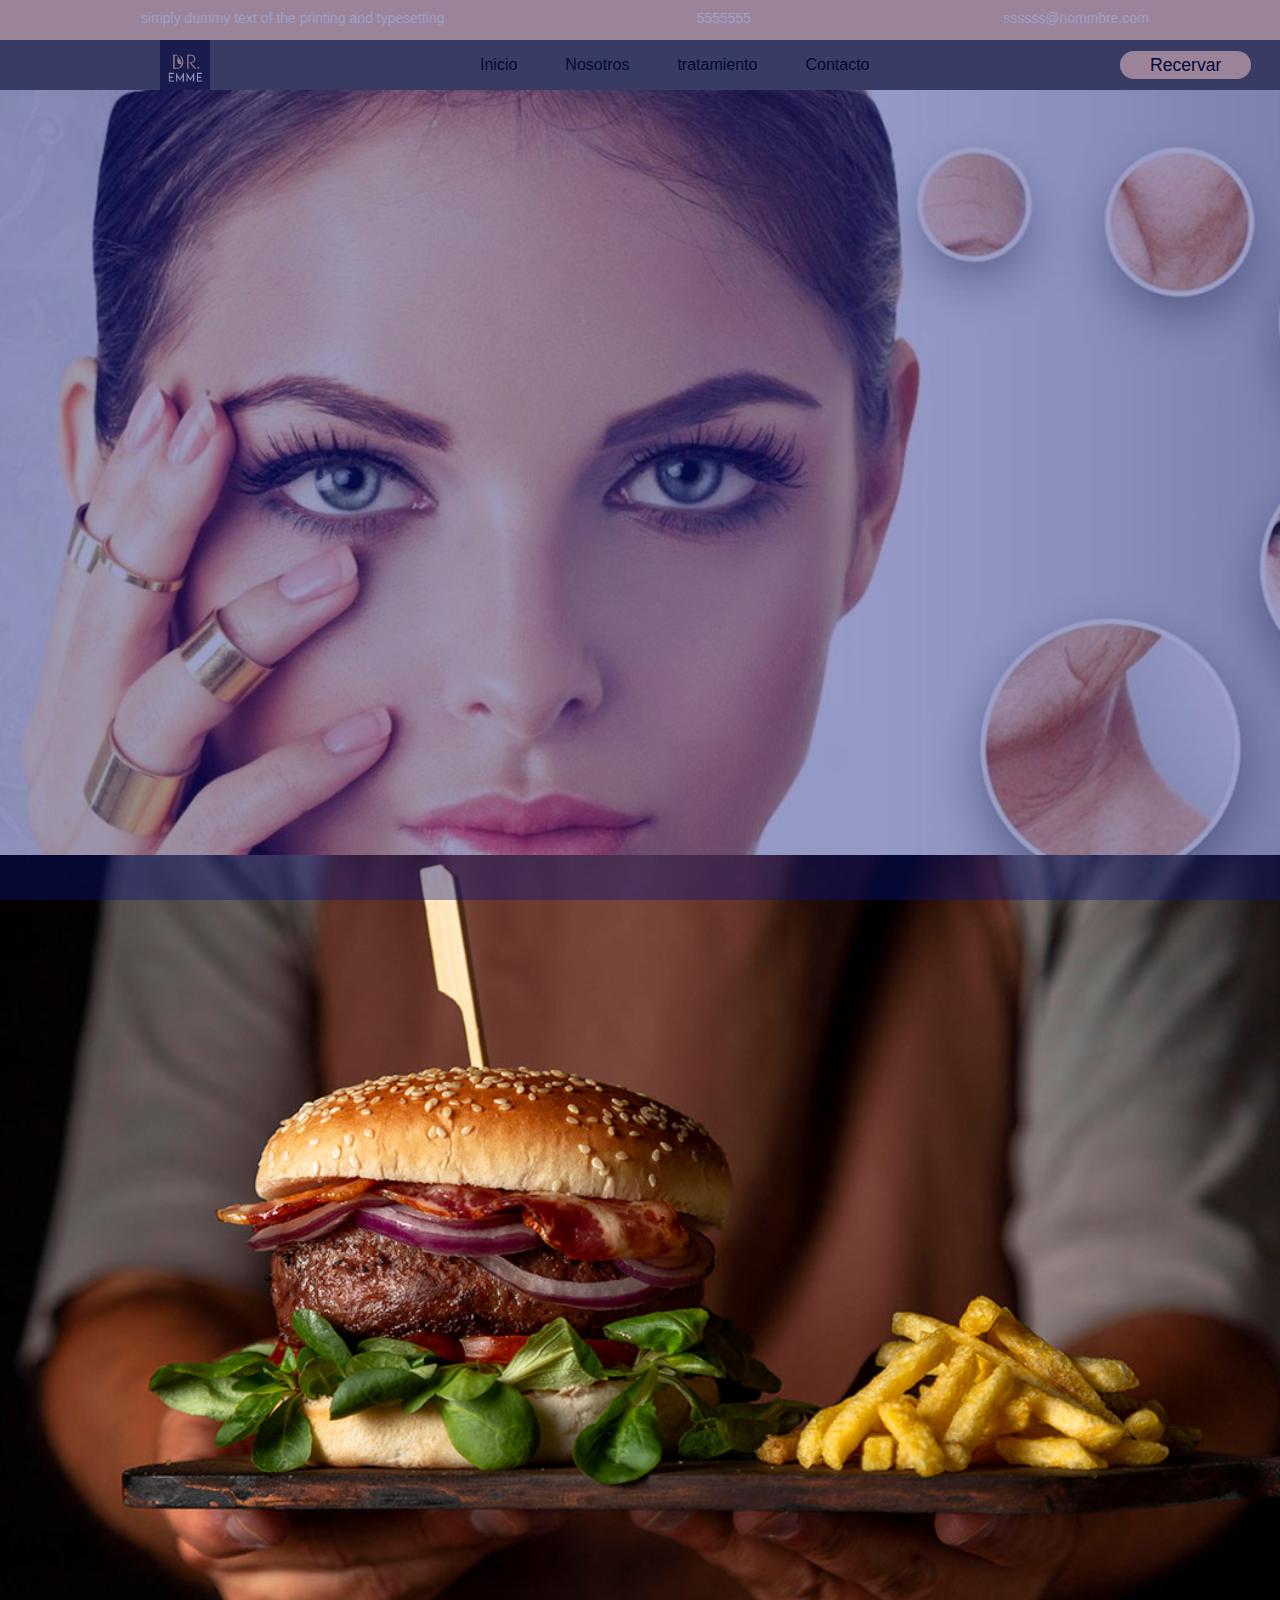
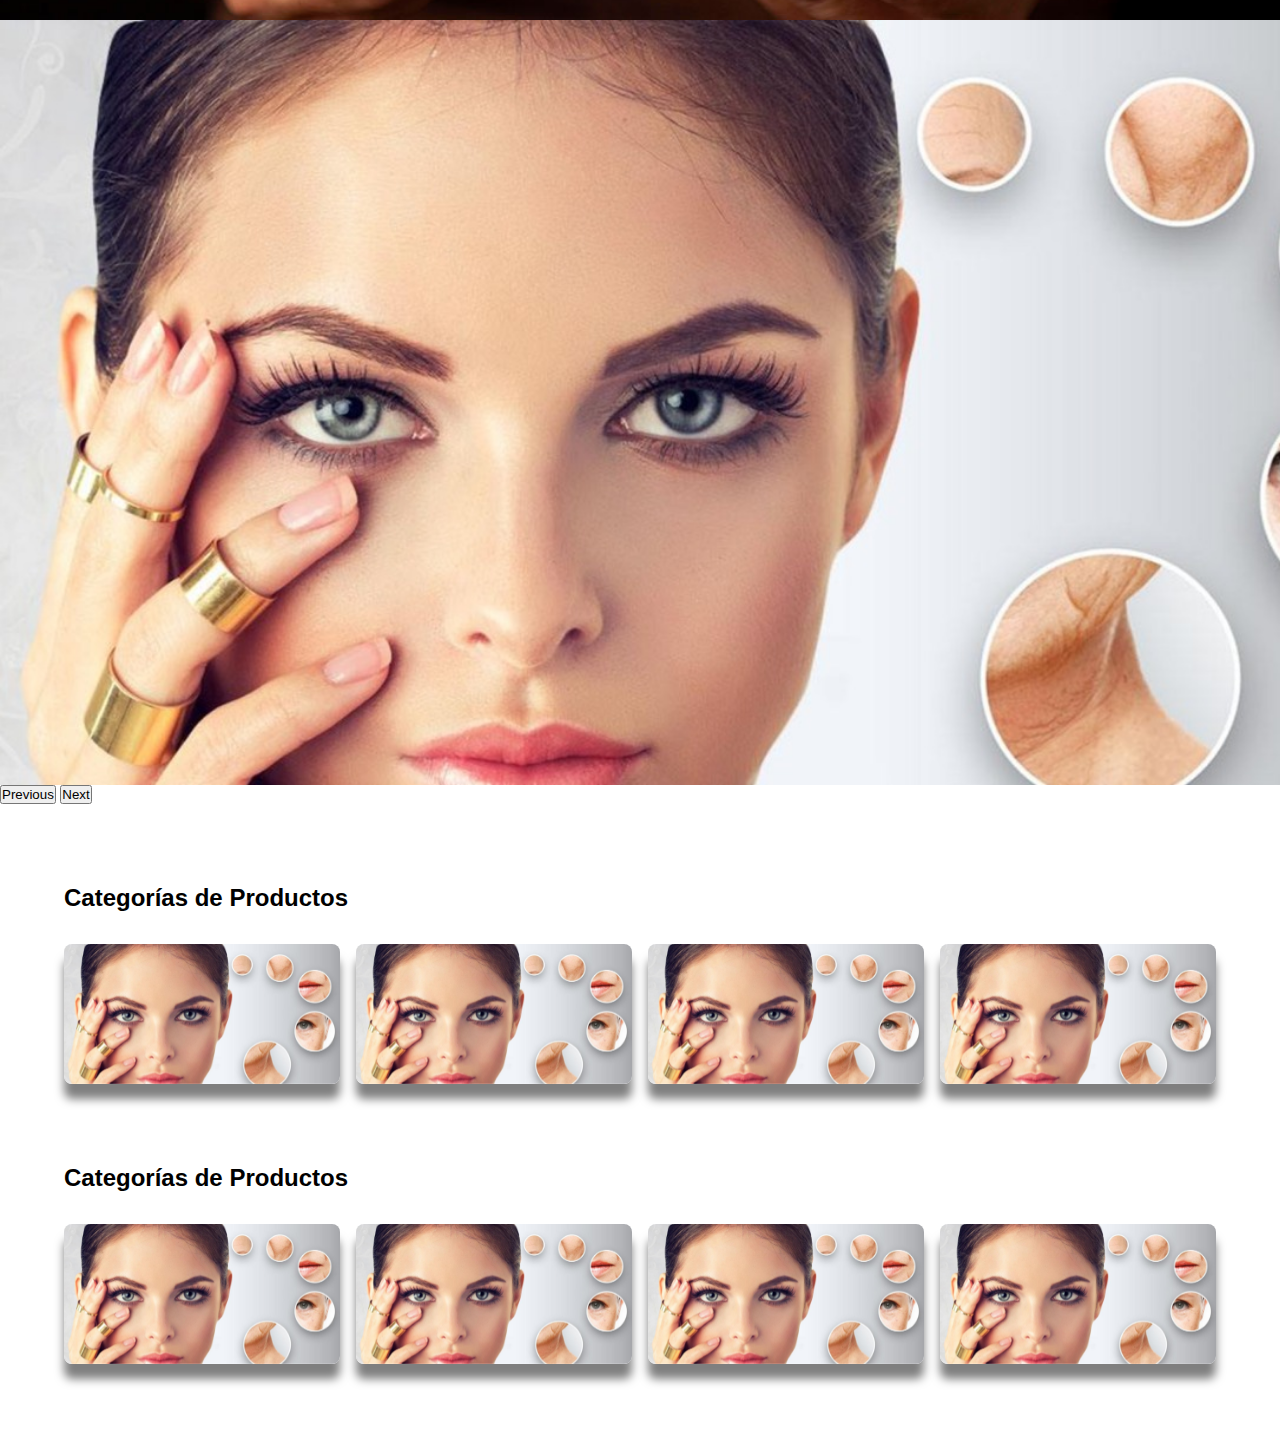
==== cuatro/index.html @ e449dee8 "cuatro 1" ====
<!DOCTYPE html>
<html lang="en">

<head>
    <meta charset="UTF-8">
    <meta http-equiv="X-UA-Compatible" content="IE=edge">
    <meta name="viewport" content="width=device-width, initial-scale=1.0">
    <title>Document</title>
    <link rel="stylesheet" href="https://use.fontawesome.com/releases/v5.15.1/css/all.css" integrity="sha384-vp86vTRFVJgpjF9jiIGPEEqYqlDwgyBgEF109VFjmqGmIY/Y4HV4d3Gp2irVfcrp" crossorigin="anonymous">
    <link href="https://cdn.jsdelivr.net/npm/bootstrap@5.3.0-alpha1/dist/css/bootstrap.min.css" rel="stylesheet" integrity="sha384-GLhlTQ8iRABdZLl6O3oVMWSktQOp6b7In1Zl3/Jr59b6EGGoI1aFkw7cmDA6j6gD" crossorigin="anonymous" />
    <link rel="stylesheet" href="./recursos/css/css.css">
    <link rel="stylesheet" href="./recursos/css/mediaQueries.css">
</head>

<body>

    <!--inicio-->
    <section id="topbar" class="indexz">
        <article class="indexz1"><i class=" icono fa-solid fa-location-dot"></i>simply dummy text of the printing and typesetting
        </article>
        <article class="indexz1"><i class="icono fa-brands fa-whatsapp"></i>5555555</article>
        <article class="indexz1"><i class="icono fa-regular fa-envelope"></i>ssssss@nommbre.com</article>
    </section>

    <!--nav-->
    <header class="header">
        <nav class="navbar">
            <img src="./recursos/img/logo.jpg" class="logo" alt="Dani Rivero Logo">
            <ul class="menu" id="menu">
                <li><a href="#">Inicio</a></li>
                <li><a href="#">Nosotros</a></li>
                <li><a href="#">tratamiento</a></li>
                <li><a href="#">Contacto</a></li>
            </ul>
            <div class="menu-bar">
                <i class="fas fa-bars" id="menu-bar">
        </i>
            </div>
            <div class="shop">
                <a href="" class="btn btm-inicio">Recervar</a>
            </div>
        </nav>
    </header>

    <!--   Carousel inicio-->
    <div class="carousel slide" data-bs-ride="carousel" id="carouselExampleCaptions">
        <div class="carousel-inner">
            <div class="carousel-item active bg-1">

            </div>
            <div class="carousel-item bg-2">

            </div>
            <div class="carousel-item bg-3">

            </div>
        </div><button class="carousel-control-prev" data-bs-slide="prev" data-bs-target="#carouselExampleCaptions" type="button"><span aria-hidden="true" class="carousel-control-prev-icon">

</span> <span class="visually-hidden">Previous</span></button>
        <button class="carousel-control-next" data-bs-slide="next" data-bs-target="#carouselExampleCaptions" type="button"><span aria-hidden="true" 
        class="carousel-control-next-icon"></span> <span class="visually-hidden">Next</span></button>
        <!--thumbnails-->

    </div>

    <section class="contenedor categorias contem">
        <h2 class="text-center text1">Categorías de Productos</h2>

        <div class="listado-categorias">
            <div class="categoria">
                <img src="recursos/img/carousel.jpg" alt="Imagen Categoría" />
                <div class="capa">
                    <h3>PLASMA GEL FILLER</h3>
                    <p>Consigue un rostro sin arrugas</p>
                </div>
            </div>

            <div class="categoria">
                <img src="recursos/img/carousel.jpg" alt="Imagen Categoría" />
                <div class="capa">
                    <h3>Toxina botulínica</h3>
                    <p>Consigue un rostro sin arrugas</p>
                </div>
            </div>

            <div class="categoria">
                <img src="recursos/img/carousel.jpg" alt="Imagen Categoría" />
                <div class="capa">
                    <h3>Toxina botulínica</h3>
                    <p>Consigue un rostro sin arrugas</p>
                </div>
            </div>
            <div class="categoria">
                <img src="recursos/img/carousel.jpg" alt="Imagen Categoría" />
                <div class="capa">
                    <h3>LIFTING DE PARPADOS (CON JATO DE PLASMA)</h3>
                    <p>Consigue un rostro sin arrugas</p>
                </div>
            </div>
        </div>


    </section>


    <section class="contenedor categorias contem">
        <h2 class="text-center text1">Categorías de Productos</h2>

        <div class="listado-categorias">
            <div class="categoria">
                <img src="recursos/img/carousel.jpg" alt="Imagen Categoría" />
                <div class="capa">
                    <h3>PLASMA GEL FILLER</h3>
                    <p>Consigue un rostro sin arrugas</p>
                </div>
            </div>

            <div class="categoria">
                <img src="recursos/img/carousel.jpg" alt="Imagen Categoría" />
                <div class="capa">
                    <h3>Toxina botulínica</h3>
                    <p>Consigue un rostro sin arrugas</p>
                </div>
            </div>

            <div class="categoria">
                <img src="recursos/img/carousel.jpg" alt="Imagen Categoría" />
                <div class="capa">
                    <h3>Toxina botulínica</h3>
                    <p>Consigue un rostro sin arrugas</p>
                </div>
            </div>
            <div class="categoria">
                <img src="recursos/img/carousel.jpg" alt="Imagen Categoría" />
                <div class="capa">
                    <h3>LIFTING DE PARPADOS (CON JATO DE PLASMA)</h3>
                    <p>Consigue un rostro sin arrugas</p>
                </div>
            </div>
        </div>


    </section>
    <br>


    <br>
    <br>
    <br>
    <script src="recursos/js/js.js"></script>

    <script src="https://cdn.jsdelivr.net/npm/bootstrap@5.3.0-alpha1/dist/js/bootstrap.bundle.min.js" integrity="sha384-w76AqPfDkMBDXo30jS1Sgez6pr3x5MlQ1ZAGC+nuZB+EYdgRZgiwxhTBTkF7CXvN" crossorigin="anonymous"></script>
    <script src="https://cdn.jsdelivr.net/npm/@popperjs/core@2.11.6/dist/umd/popper.min.js" integrity="sha384-oBqDVmMz9ATKxIep9tiCxS/Z9fNfEXiDAYTujMAeBAsjFuCZSmKbSSUnQlmh/jp3" crossorigin="anonymous"></script>
    <script src="https://cdn.jsdelivr.net/npm/bootstrap@5.3.0-alpha1/dist/js/bootstrap.min.js" integrity="sha384-mQ93GR66B00ZXjt0YO5KlohRA5SY2XofN4zfuZxLkoj1gXtW8ANNCe9d5Y3eG5eD" crossorigin="anonymous"></script>

</body>

</html>
---- cuatro/recursos/css/css.css ----
@import url('https://fonts.googleapis.com/css2?family=Montserrat:wght@100&display=swap');
:root {
    --color-rosado: #fcceae;
    --boton-nav: black;
}

* {
    margin: 0;
    padding: 0;
    box-sizing: border-box;
}

img {
    max-width: 100%;
    display: block;
}

.contenedor {
    max-width: 120rem;
    margin: 0rem 4rem;
}

#topbar {
    background: var(--color-rosado);
    height: 40px;
    font-size: 14px;
    transition: all 0.5s;
    color: #fff;
    padding: 10px;
}

.indexz {
    display: flex;
    flex-flow: wrap row;
    justify-content: space-around;
}

.indexz1 i {
    padding-right: 10px;
}


/**/

body {
    font-family: 'Roboto', sans-serif;
}

.fas {
    font-size: 1.2em;
}

.navbar {
    background-color: rgba(59, 58, 56, 0.856);
    display: grid;
    grid-template-columns: repeat(8, 1fr);
    align-items: center;
}

.navbar .logo {
    height: 50px;
    width: 50px;
    grid-column: 2 / 3;
}

.navbar .menu {
    grid-column: 4 / 7;
    display: flex;
}

.navbar ul li {
    margin-right: 3em;
    list-style: none;
}

.navbar a {
    text-decoration: none;
    color: black;
    cursor: pointer;
}


/*nav color cambiar*/

.navbar a:hover {
    color: #fff;
}

.navbar .menu-bar {
    display: none;
}

.navbar .shop {
    grid-column: 8 / 9;
    justify-content: flex-end;
}

.navbar .shop .btn {
    text-decoration: none;
    position: relative;
    font-size: 1.1rem;
    margin-right: 20px;
    padding: 4px 30px;
}

.navbar .shop .btm-inicio {
    background: var(--color-rosado);
    color: var(--boton-nav);
    border-radius: 50px;
    transition: transform 0.3s ease;
}


/*carosel*/

.carousel-item {
    height: 85vh;
    min-height: 300px;
}

.bg-1 {
    background-image: url(../img/carousel.jpg);
}

.bg-2 {
    background-image: url(../img/hamburguesa-vigo.jpg);
}

.bg-3 {
    background-image: url(../img/carousel.jpg);
}

.bg-1,
.bg-2,
.bg-3 {
    -webkit-background-size: cover;
    background-size: cover;
}

.carousel-caption {
    bottom: 220px;
    z-index: 2;
}

.carousel-caption h5 {
    font-size: 85px;
    text-transform: capitalize;
    letter-spacing: 2px;
    margin-top: 25px;
    font-family: 'Moon Dance', cursive;
}

.carousel-caption p {
    width: 60%;
    margin: auto;
    font-size: 18px;
    line-height: 1.9;
}

.carousel-caption a {
    text-transform: uppercase;
    text-decoration: none;
    padding: 5px 20px;
    display: inline-block;
    color: #fff;
    margin-top: 15px;
    border-radius: 5px;
}

.carousel-inner:before {
    content: '';
    position: absolute;
    width: 100%;
    height: 100%;
    top: 0;
    left: 0;
    background: rgba(12, 20, 124, 0.403);
    z-index: 1;
}

.carousel-indicators {
    bottom: 65px;
}

.carousel-indicators button {
    width: 100px !important;
}

@media only screen and (min-width: 768px) and (max-width: 991px) {
    .navbar-nav {
        text-align: center;
    }
    .navbar-collapse {
        background: #fff;
    }
    .navbar-collapse .nav-item .nav-link {
        color: #000;
    }
    .carousel-caption {
        bottom: 350px;
    }
    .carousel-caption h5 {
        font-size: 65px;
    }
    .carousel-caption p {
        font-size: 18px;
        width: 100%;
    }
}

@media only screen and (max-width: 767px) {
    .navbar-nav {
        text-align: center;
    }
    .navbar-collapse .nav-item .nav-link {
        color: #000;
    }
    .carousel-caption {
        bottom: 165px;
    }
    .carousel-caption h5 {
        font-size: 25px;
    }
    .carousel-caption p {
        font-size: 12px;
        width: 100%;
    }
    .carousel-caption a {
        padding: 10px 15px;
        font-size: 15px;
    }
    .navbar-collapse {
        background: #fff;
    }
}


/** Categorias **/


/*--posicion */

.text1 {
    margin-top: 2rem;
    margin-bottom: 2rem;
}

.categorias {
    padding-top: 3rem;
}

.listado-categorias {
    display: grid;
    grid-template-columns: repeat(4, 3fr);
    gap: 1rem;
}


/*--efecto*/

.contem {
    justify-content: center;
    align-items: center;
}

.categoria {
    overflow: hidden;
    border-radius: 8px;
    position: relative;
    box-shadow: 0px 15px 10px rgba(0, 0, 0, 0.50);
    cursor: pointer;
}

.categoria img {
    transition: all 400ms ease-out;
    will-change: transform;
    width: 100%;
    height: 100%;
}

.categoria .capa {
    position: absolute;
    top: 0;
    width: 100%;
    height: 100%;
    background: rgba(29, 29, 29, 0.7);
    transition: all 400ms ease-out;
    opacity: 0;
    visibility: hidden;
    text-align: center;
}

.categoria:hover>.capa {
    opacity: 1;
    visibility: visible;
}

.categoria:hover>.capa h3 {
    margin-top: 40px;
    margin-bottom: 15px;
}

.categoria h3 {
    color: #fff;
    font-weight: 400;
    margin-bottom: 100px;
    transition: all 500ms ease-out;
    font-size: 20px;
}

.categoria .capa p {
    color: #fff;
    font-size: 15px;
    line-height: 1.5;
    width: 100%;
}


/*--posicion fin posicion*/
---- cuatro/recursos/css/mediaQueries.css ----
@media only screen and (max-width: 600px)  {
  
  .navbar {
    background-color: #EDCB54;
    display: grid;
    grid-template-columns: repeat(8, 1fr);
    align-items: center;
  }
  .navbar .logo {
    height: 60px;
    width: 60px;
    grid-column: 2 / 3;
  }
  .navbar .menu {
    grid-column: 4 / 7;
    display: flex;
  }
  .navbar ul li {
    margin-right: 3em;
    list-style: none;
  }
  .navbar ul li a {
    text-decoration: none;
    color: black;
    cursor: pointer;
  }
  .navbar ul li a:hover {
    color: #fff;
  }
  .navbar .menu-bar {
    display: none;
  }
  .navbar .shop {
    grid-column: 8 / 9;
    justify-content: flex-end;
  }
  .navbar {
    position: relative;
  }
  .navbar .menu {
    position: absolute;
    width: 100%;
    height: 70vh;
    display: grid;
    align-items: center;
    background-color: #EDCB54;
    transform: translateX(170%);
    transition: all 1s;
    margin-top: 34em;
    z-index: 1;
  } 
  .navbar .menu-toggle {
    transform: translateX(70%);
  }  
   .navbar .shop {
     display: none;
   }
  .navbar .menu-bar {
    display: block;
  }
  .navbar .menu-bar .fas {
    color: #181818;
  }
  .navbar .menu li {
    list-style: none;
    margin: 0 auto;
  }  
  .navbar .menu li a {
    text-decoration: none;
    color: #181818;
    font-size: 1.2em;
  } 
  .navbar .menu-bar {
    grid-column: 8 / 10;
    color: #fff;
    font-size: 2em;
    cursor: pointer;
    z-index: 1;
  }  
  .hero .info-content {
    z-index: 0;
    grid-column: 2 / 9;
    grid-row: 5 / 7;
  }
  .hero .info-content h1 {
    font-size: 3.5em;
  }
  .hero .info-content h3 {
    font-size: 1em;
  }
  .radio-section {
    grid-template-areas:
    "listen-online social-network"
  }
  .radio-section h2 {
    display: none;
  }
  .radio-section .social-network {
    margin: 0 auto;
  }
  .radio-section .social-network .fab {
    color: #fff;
  }
}
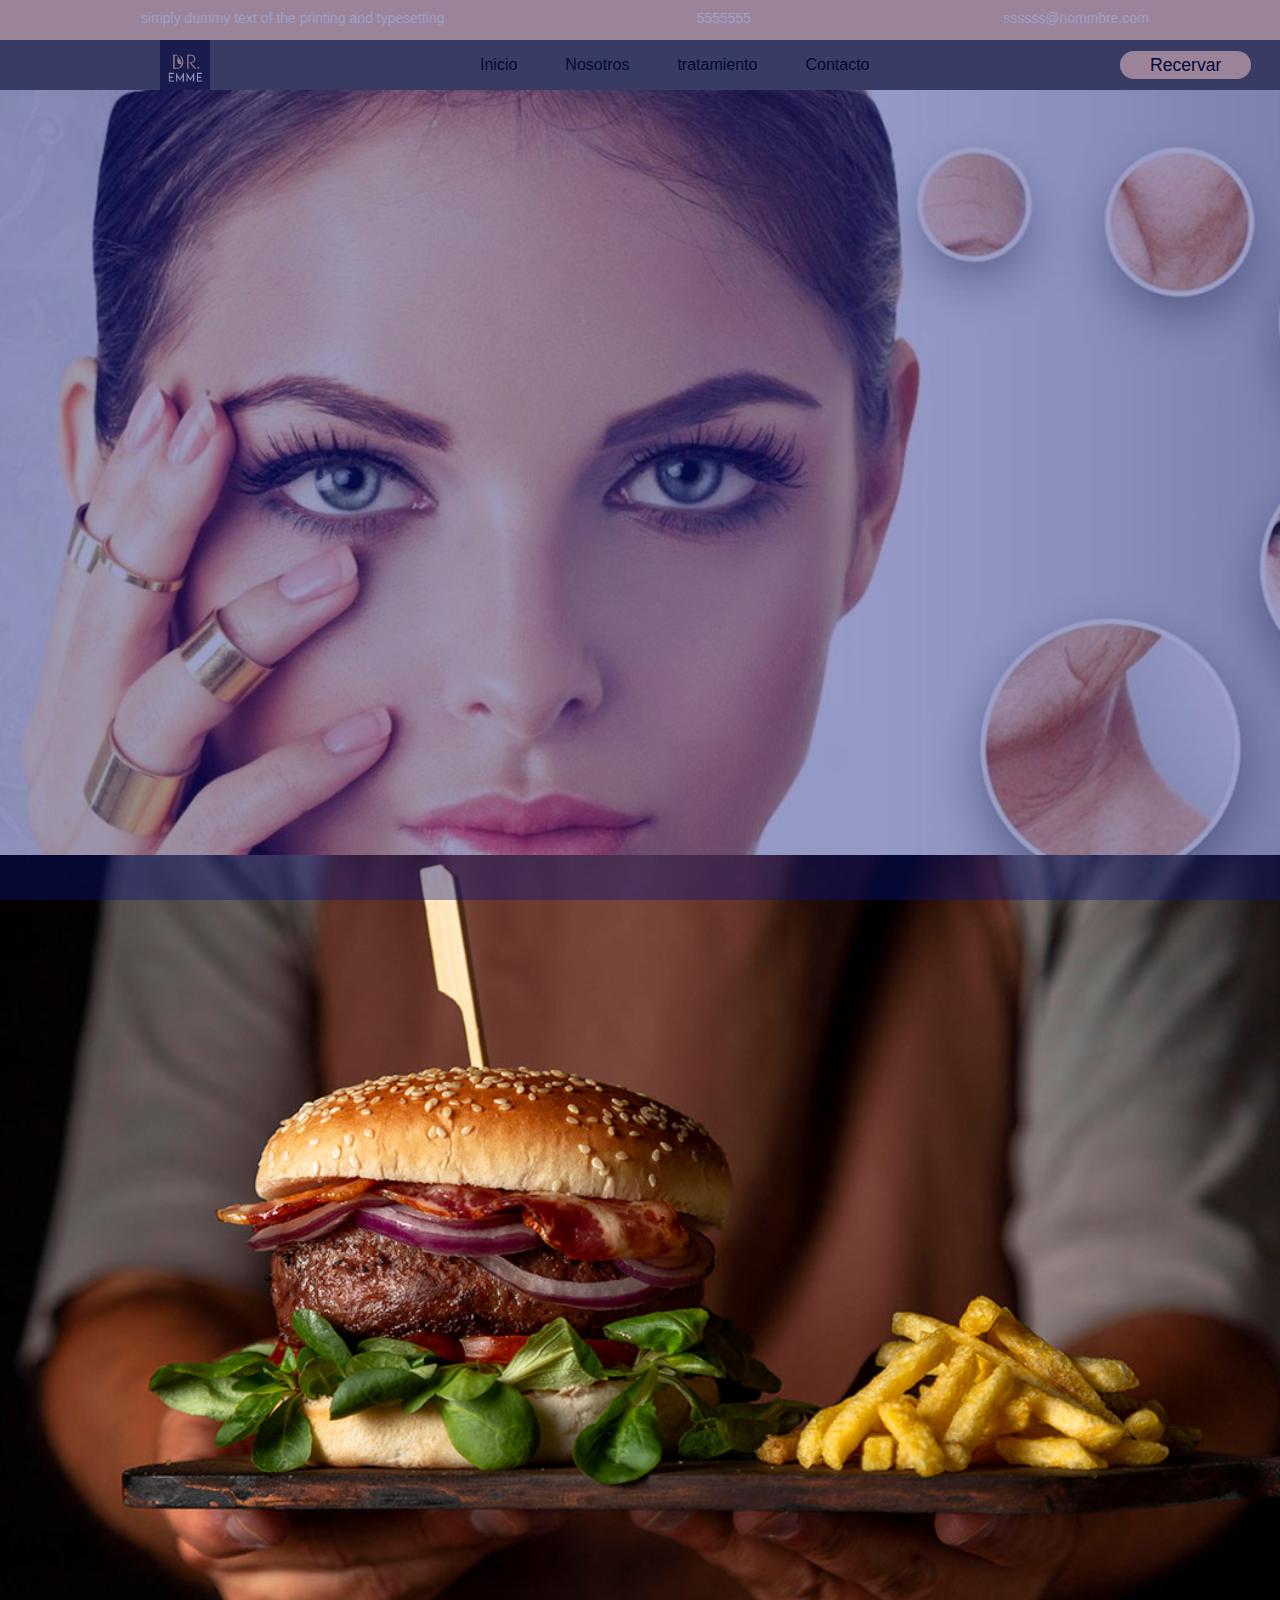
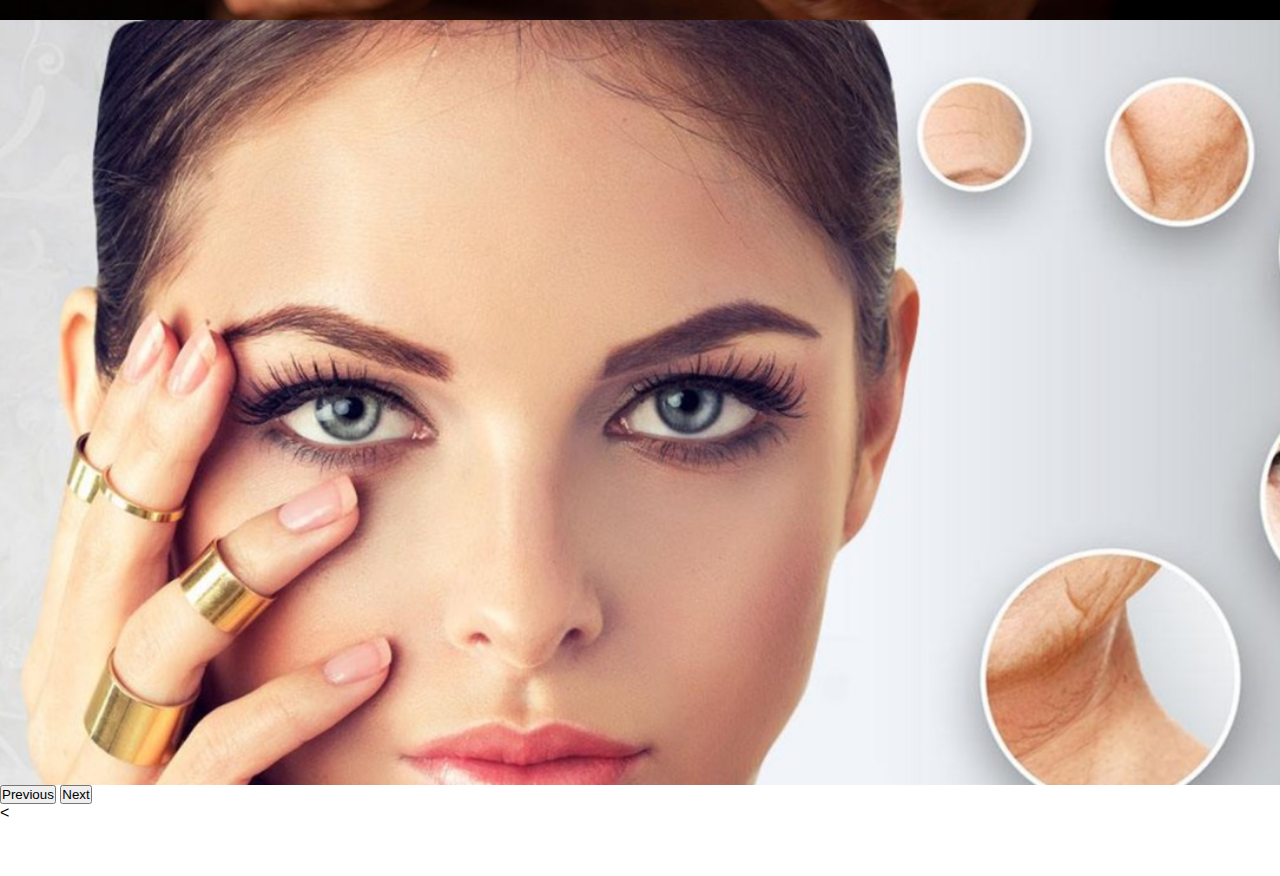
==== commit bc382f0a: "Presentar-video" ====
--- a/cuatro/index.html
+++ b/cuatro/index.html
@@ -63,95 +63,17 @@
 
     </div>
 
-    <section class="contenedor categorias contem">
-        <h2 class="text-center text1">Categorías de Productos</h2>
-
-        <div class="listado-categorias">
-            <div class="categoria">
-                <img src="recursos/img/carousel.jpg" alt="Imagen Categoría" />
-                <div class="capa">
-                    <h3>PLASMA GEL FILLER</h3>
-                    <p>Consigue un rostro sin arrugas</p>
-                </div>
-            </div>
-
-            <div class="categoria">
-                <img src="recursos/img/carousel.jpg" alt="Imagen Categoría" />
-                <div class="capa">
-                    <h3>Toxina botulínica</h3>
-                    <p>Consigue un rostro sin arrugas</p>
-                </div>
-            </div>
-
-            <div class="categoria">
-                <img src="recursos/img/carousel.jpg" alt="Imagen Categoría" />
-                <div class="capa">
-                    <h3>Toxina botulínica</h3>
-                    <p>Consigue un rostro sin arrugas</p>
-                </div>
-            </div>
-            <div class="categoria">
-                <img src="recursos/img/carousel.jpg" alt="Imagen Categoría" />
-                <div class="capa">
-                    <h3>LIFTING DE PARPADOS (CON JATO DE PLASMA)</h3>
-                    <p>Consigue un rostro sin arrugas</p>
-                </div>
-            </div>
-        </div>
+    < <br>
 
 
-    </section>
+        <br>
+        <br>
+        <br>
+        <script src="recursos/js/js.js"></script>
 
-
-    <section class="contenedor categorias contem">
-        <h2 class="text-center text1">Categorías de Productos</h2>
-
-        <div class="listado-categorias">
-            <div class="categoria">
-                <img src="recursos/img/carousel.jpg" alt="Imagen Categoría" />
-                <div class="capa">
-                    <h3>PLASMA GEL FILLER</h3>
-                    <p>Consigue un rostro sin arrugas</p>
-                </div>
-            </div>
-
-            <div class="categoria">
-                <img src="recursos/img/carousel.jpg" alt="Imagen Categoría" />
-                <div class="capa">
-                    <h3>Toxina botulínica</h3>
-                    <p>Consigue un rostro sin arrugas</p>
-                </div>
-            </div>
-
-            <div class="categoria">
-                <img src="recursos/img/carousel.jpg" alt="Imagen Categoría" />
-                <div class="capa">
-                    <h3>Toxina botulínica</h3>
-                    <p>Consigue un rostro sin arrugas</p>
-                </div>
-            </div>
-            <div class="categoria">
-                <img src="recursos/img/carousel.jpg" alt="Imagen Categoría" />
-                <div class="capa">
-                    <h3>LIFTING DE PARPADOS (CON JATO DE PLASMA)</h3>
-                    <p>Consigue un rostro sin arrugas</p>
-                </div>
-            </div>
-        </div>
-
-
-    </section>
-    <br>
-
-
-    <br>
-    <br>
-    <br>
-    <script src="recursos/js/js.js"></script>
-
-    <script src="https://cdn.jsdelivr.net/npm/bootstrap@5.3.0-alpha1/dist/js/bootstrap.bundle.min.js" integrity="sha384-w76AqPfDkMBDXo30jS1Sgez6pr3x5MlQ1ZAGC+nuZB+EYdgRZgiwxhTBTkF7CXvN" crossorigin="anonymous"></script>
-    <script src="https://cdn.jsdelivr.net/npm/@popperjs/core@2.11.6/dist/umd/popper.min.js" integrity="sha384-oBqDVmMz9ATKxIep9tiCxS/Z9fNfEXiDAYTujMAeBAsjFuCZSmKbSSUnQlmh/jp3" crossorigin="anonymous"></script>
-    <script src="https://cdn.jsdelivr.net/npm/bootstrap@5.3.0-alpha1/dist/js/bootstrap.min.js" integrity="sha384-mQ93GR66B00ZXjt0YO5KlohRA5SY2XofN4zfuZxLkoj1gXtW8ANNCe9d5Y3eG5eD" crossorigin="anonymous"></script>
+        <script src="https://cdn.jsdelivr.net/npm/bootstrap@5.3.0-alpha1/dist/js/bootstrap.bundle.min.js" integrity="sha384-w76AqPfDkMBDXo30jS1Sgez6pr3x5MlQ1ZAGC+nuZB+EYdgRZgiwxhTBTkF7CXvN" crossorigin="anonymous"></script>
+        <script src="https://cdn.jsdelivr.net/npm/@popperjs/core@2.11.6/dist/umd/popper.min.js" integrity="sha384-oBqDVmMz9ATKxIep9tiCxS/Z9fNfEXiDAYTujMAeBAsjFuCZSmKbSSUnQlmh/jp3" crossorigin="anonymous"></script>
+        <script src="https://cdn.jsdelivr.net/npm/bootstrap@5.3.0-alpha1/dist/js/bootstrap.min.js" integrity="sha384-mQ93GR66B00ZXjt0YO5KlohRA5SY2XofN4zfuZxLkoj1gXtW8ANNCe9d5Y3eG5eD" crossorigin="anonymous"></script>
 
 </body>
 
--- a/cuatro/recursos/css/css.css
+++ b/cuatro/recursos/css/css.css
@@ -232,88 +232,4 @@
     .navbar-collapse {
         background: #fff;
     }
-}
-
-
-/** Categorias **/
-
-
-/*--posicion */
-
-.text1 {
-    margin-top: 2rem;
-    margin-bottom: 2rem;
-}
-
-.categorias {
-    padding-top: 3rem;
-}
-
-.listado-categorias {
-    display: grid;
-    grid-template-columns: repeat(4, 3fr);
-    gap: 1rem;
-}
-
-
-/*--efecto*/
-
-.contem {
-    justify-content: center;
-    align-items: center;
-}
-
-.categoria {
-    overflow: hidden;
-    border-radius: 8px;
-    position: relative;
-    box-shadow: 0px 15px 10px rgba(0, 0, 0, 0.50);
-    cursor: pointer;
-}
-
-.categoria img {
-    transition: all 400ms ease-out;
-    will-change: transform;
-    width: 100%;
-    height: 100%;
-}
-
-.categoria .capa {
-    position: absolute;
-    top: 0;
-    width: 100%;
-    height: 100%;
-    background: rgba(29, 29, 29, 0.7);
-    transition: all 400ms ease-out;
-    opacity: 0;
-    visibility: hidden;
-    text-align: center;
-}
-
-.categoria:hover>.capa {
-    opacity: 1;
-    visibility: visible;
-}
-
-.categoria:hover>.capa h3 {
-    margin-top: 40px;
-    margin-bottom: 15px;
-}
-
-.categoria h3 {
-    color: #fff;
-    font-weight: 400;
-    margin-bottom: 100px;
-    transition: all 500ms ease-out;
-    font-size: 20px;
-}
-
-.categoria .capa p {
-    color: #fff;
-    font-size: 15px;
-    line-height: 1.5;
-    width: 100%;
-}
-
-
-/*--posicion fin posicion*/+}